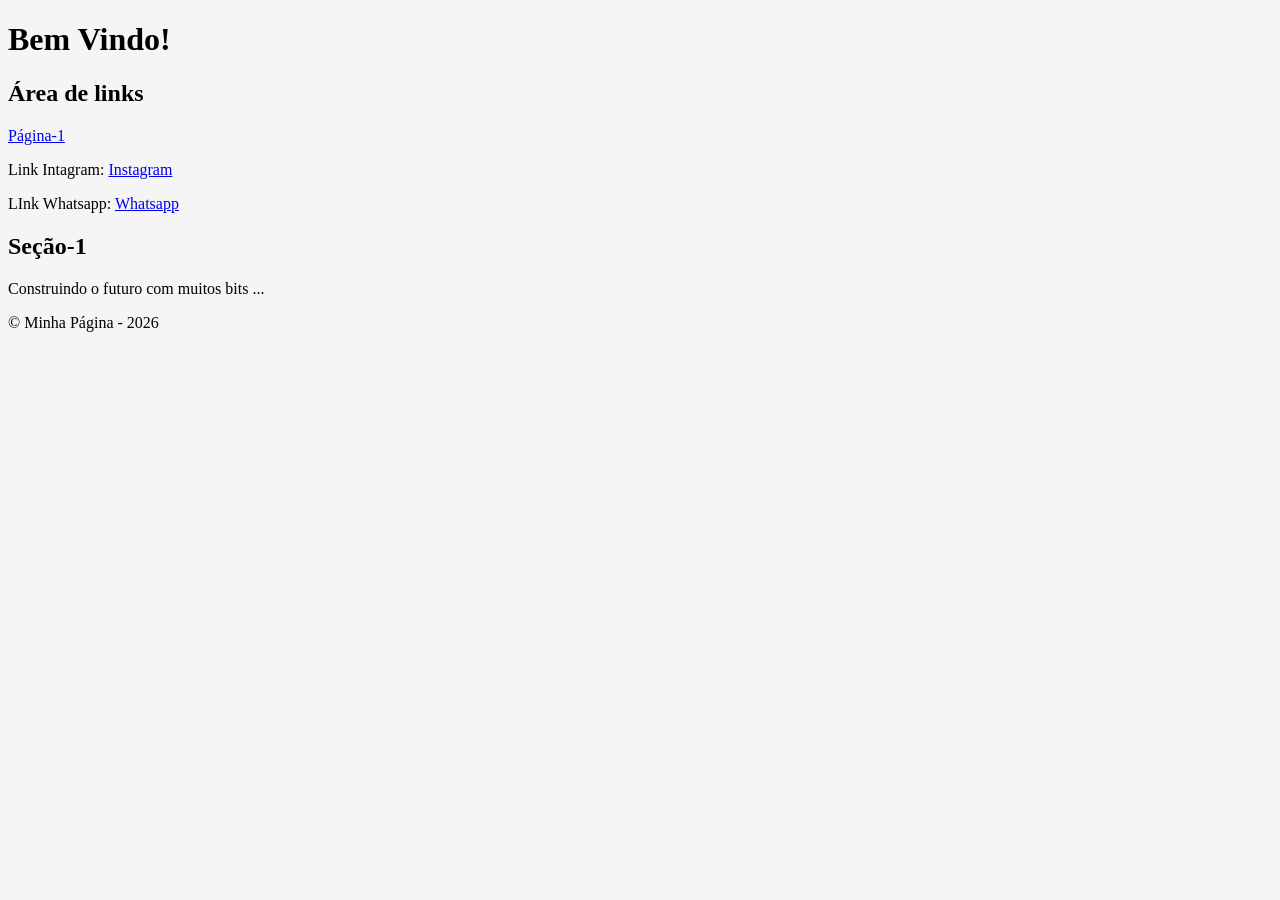
==== index.html @ 940dbaf5 "[hiperlink]" ====
<!DOCTYPE html>
<!-- Este é um doctype ou DTD, o que define o tipo de HTML a ser carregado na máquina do cliente, ele informa ao navegador qual conjunto de bibliotecas carregar para que todo a estrutura seja otmizada de forma rápida e segura.-->
<!-- Eu sou um comentário em HTML, eu sou ignorado pelo interpretador do navegador e não sou apresentado aos usuários. -->


<html lang="pt-br">
 <head>
  <meta charset="UTF-8">
  <title>Página Inicial</title>
  <link rel="stylesheet" href="style.css">
 </head>
 <body>
   <p>
     <h1>Bem Vindo!</h1>
     <h2>Área de links</h2>
     <nav>
       <p><a href="./pagina1.html">Página-1</a></p>
	     <p>Link Intagram: <a href="https://www.instagram.com/arthuur_arrudaa">Instagram</a></p>
       <p>LInk Whatsapp: <a href="https://api.whatsapp.com/send?phone=5511940006246">Whatsapp</a></p>
     </nav>
   </header>
   <main>
     <section>
          <h2>Seção-1</h2>
     <p>Construindo o futuro com muitos bits ...</p>
     </section>
   </main>
   <footer>
     <p>&copy; Minha Página - 2026</p>
   </footer>
 </body>
</html>
---- style.css ----
body {
    background-color: whitesmoke
}
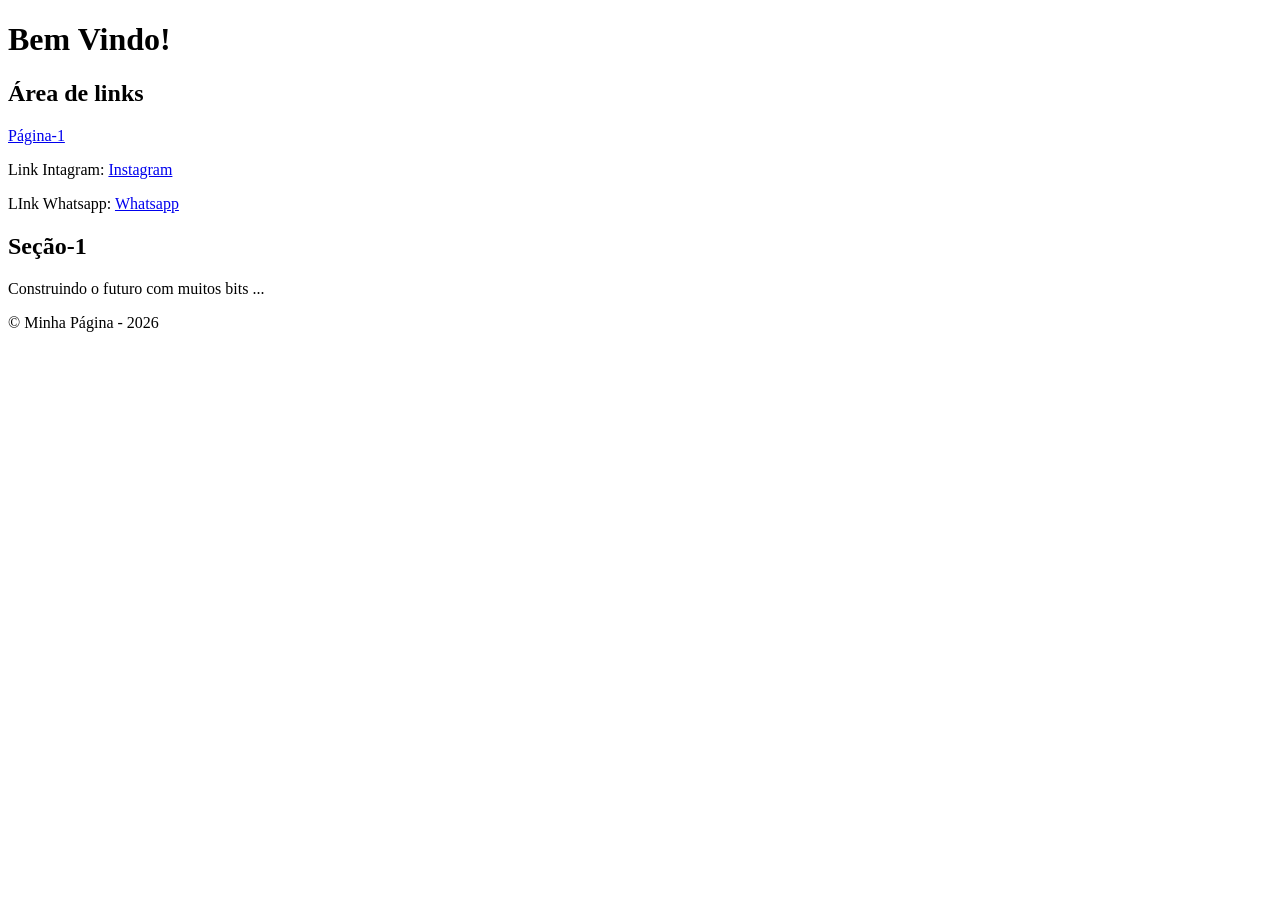
==== commit 6f6e2ad8: ""rm569593"" ====
--- a/index.html
+++ b/index.html
@@ -7,7 +7,6 @@
  <head>
   <meta charset="UTF-8">
   <title>Página Inicial</title>
-  <link rel="stylesheet" href="style.css">
  </head>
  <body>
    <p>
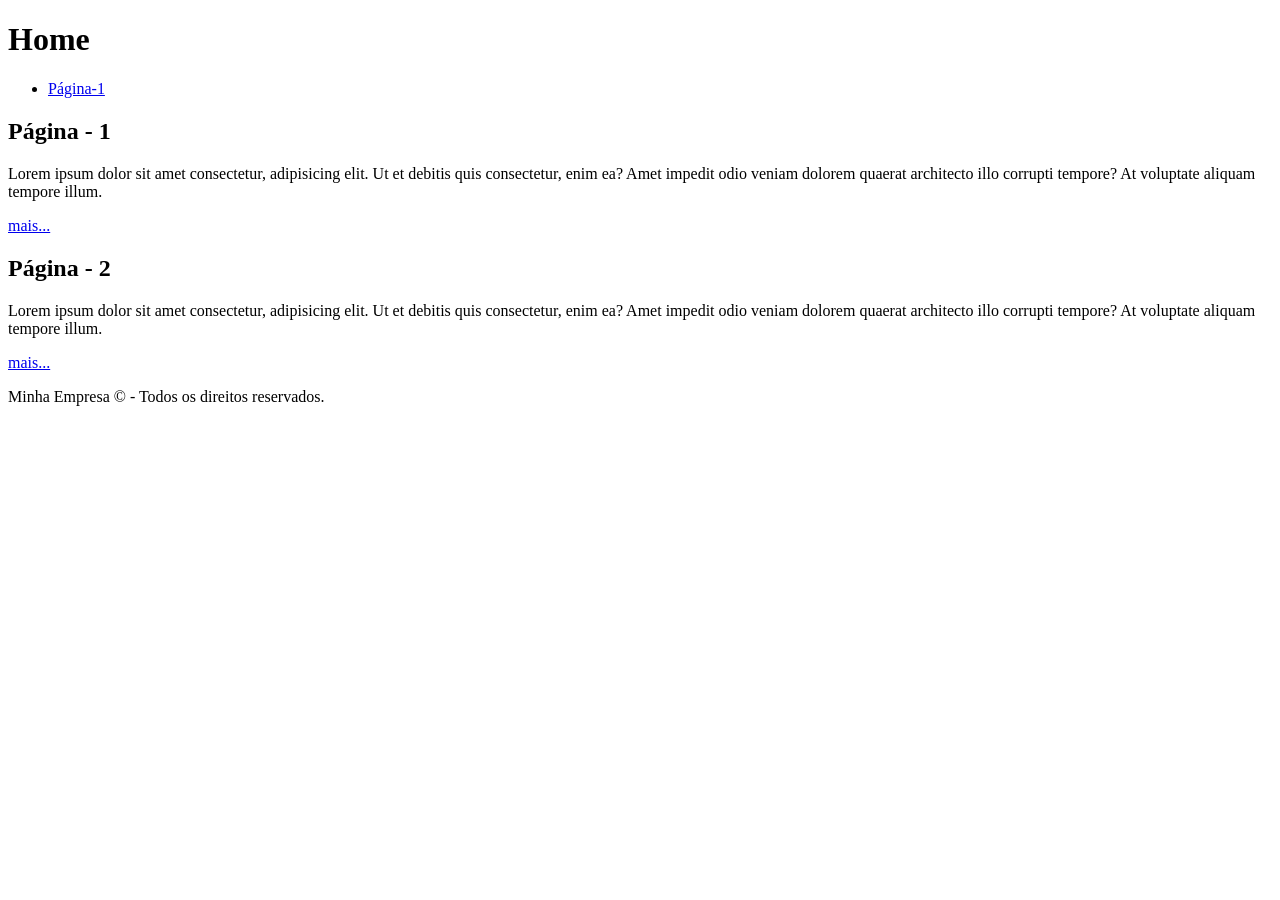
==== commit 1f6cdff5: "feat : Refatoramos a página Index com tags semânticas" ====
--- a/index.html
+++ b/index.html
@@ -1,32 +1,37 @@
 <!DOCTYPE html>
-<!-- Este é um doctype ou DTD, o que define o tipo de HTML a ser carregado na máquina do cliente, ele informa ao navegador qual conjunto de bibliotecas carregar para que todo a estrutura seja otmizada de forma rápida e segura.-->
-<!-- Eu sou um comentário em HTML, eu sou ignorado pelo interpretador do navegador e não sou apresentado aos usuários. -->
-
-
 <html lang="pt-br">
  <head>
   <meta charset="UTF-8">
+  <meta name="viewport" content="width=device-width, initial-scale=1.0">
   <title>Página Inicial</title>
  </head>
  <body>
-   <p>
-     <h1>Bem Vindo!</h1>
-     <h2>Área de links</h2>
-     <nav>
-       <p><a href="./pagina1.html">Página-1</a></p>
-	     <p>Link Intagram: <a href="https://www.instagram.com/arthuur_arrudaa">Instagram</a></p>
-       <p>LInk Whatsapp: <a href="https://api.whatsapp.com/send?phone=5511940006246">Whatsapp</a></p>
-     </nav>
-   </header>
-   <main>
-     <section>
-          <h2>Seção-1</h2>
-     <p>Construindo o futuro com muitos bits ...</p>
-     </section>
-   </main>
-   <footer>
-     <p>&copy; Minha Página - 2026</p>
-   </footer>
+  
+  <header>
+   <h1>Home</h1>
+   <nav>
+    <ul>
+     <li> <a href="./pagina1.html">  Página-1  </a> </li>
+    </ul>
+   </nav>
+  </header>
+
+  <main>
+   <section>
+    <h2>Página - 1</h2>
+    <p>Lorem ipsum dolor sit amet consectetur, adipisicing elit. Ut et debitis quis consectetur, enim ea? Amet impedit odio veniam dolorem quaerat architecto illo corrupti tempore? At voluptate aliquam tempore illum.</p>
+    <a href="./pagina1.html">mais...</a>
+   </section>
+   <section>
+    <h2>Página - 2</h2>
+    <p>Lorem ipsum dolor sit amet consectetur, adipisicing elit. Ut et debitis quis consectetur, enim ea? Amet impedit odio veniam dolorem quaerat architecto illo corrupti tempore? At voluptate aliquam tempore illum.</p>
+    <a href="./paginas/pagina2.html">mais...</a>
+   </section>
+  </main>
+
+  <footer>
+   <p>Minha Empresa &copy; - Todos os direitos reservados.</p>
+  </footer>
+
  </body>
-</html>
- +</html>
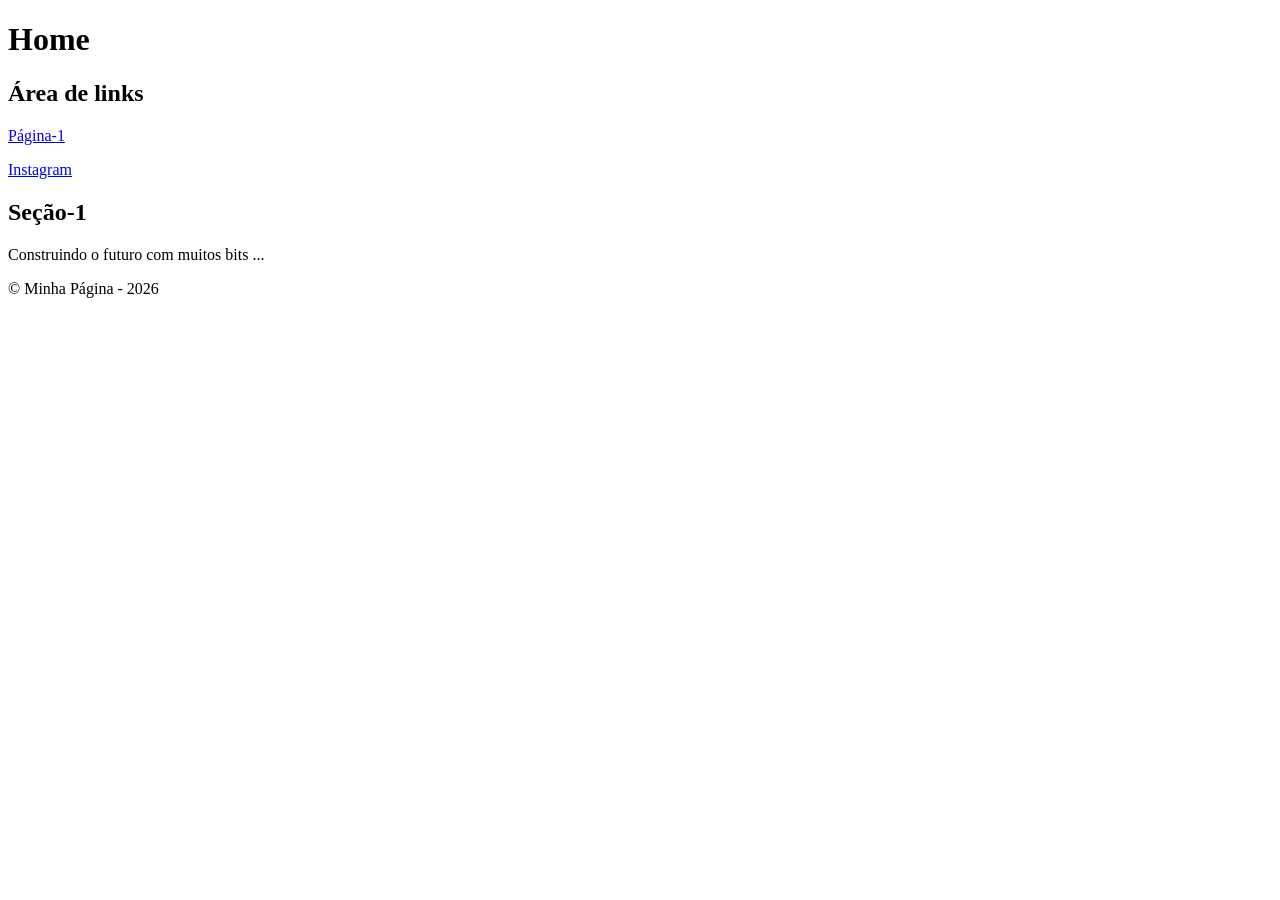
==== commit da9230b7: ""modificações"" ====
--- a/index.html
+++ b/index.html
@@ -1,37 +1,31 @@
 <!DOCTYPE html>
+<!-- Este é um doctype ou DTD, o que define o tipo de HTML a ser carregado na máquina do cliente, ele informa ao navegador qual conjunto de bibliotecas carregar para que todo a estrutura seja otmizada de forma rápida e segura.-->
+<!-- Eu sou um comentário em HTML, eu sou ignorado pelo interpretador do navegador e não sou apresentado aos usuários. -->
+
 <html lang="pt-br">
  <head>
   <meta charset="UTF-8">
-  <meta name="viewport" content="width=device-width, initial-scale=1.0">
   <title>Página Inicial</title>
  </head>
  <body>
-  
-  <header>
-   <h1>Home</h1>
-   <nav>
-    <ul>
-     <li> <a href="./pagina1.html">  Página-1  </a> </li>
-    </ul>
-   </nav>
-  </header>
-
-  <main>
-   <section>
-    <h2>Página - 1</h2>
-    <p>Lorem ipsum dolor sit amet consectetur, adipisicing elit. Ut et debitis quis consectetur, enim ea? Amet impedit odio veniam dolorem quaerat architecto illo corrupti tempore? At voluptate aliquam tempore illum.</p>
-    <a href="./pagina1.html">mais...</a>
-   </section>
-   <section>
-    <h2>Página - 2</h2>
-    <p>Lorem ipsum dolor sit amet consectetur, adipisicing elit. Ut et debitis quis consectetur, enim ea? Amet impedit odio veniam dolorem quaerat architecto illo corrupti tempore? At voluptate aliquam tempore illum.</p>
-    <a href="./paginas/pagina2.html">mais...</a>
-   </section>
-  </main>
-
-  <footer>
-   <p>Minha Empresa &copy; - Todos os direitos reservados.</p>
-  </footer>
-
+   <p>
+     <h1>Home</h1>
+     <h2>Área de links</h2>
+     <nav>
+       <p><a href="./pagina1.html">Página-1</a></p>
+	     <p><a href="https://www.instagram.com/arthuur_arrudaa">Instagram</a></p>
+       <p><a href="https://api.whatsapp.com/send?phone=5511940006246"></a></p>
+     </nav>
+   </header>
+   <main>
+     <section>
+          <h2>Seção-1</h2>
+     <p>Construindo o futuro com muitos bits ...</p>
+     </section>
+   </main>
+   <footer>
+     <p>&copy; Minha Página - 2026</p>
+   </footer>
  </body>
-</html>+</html>
+ 
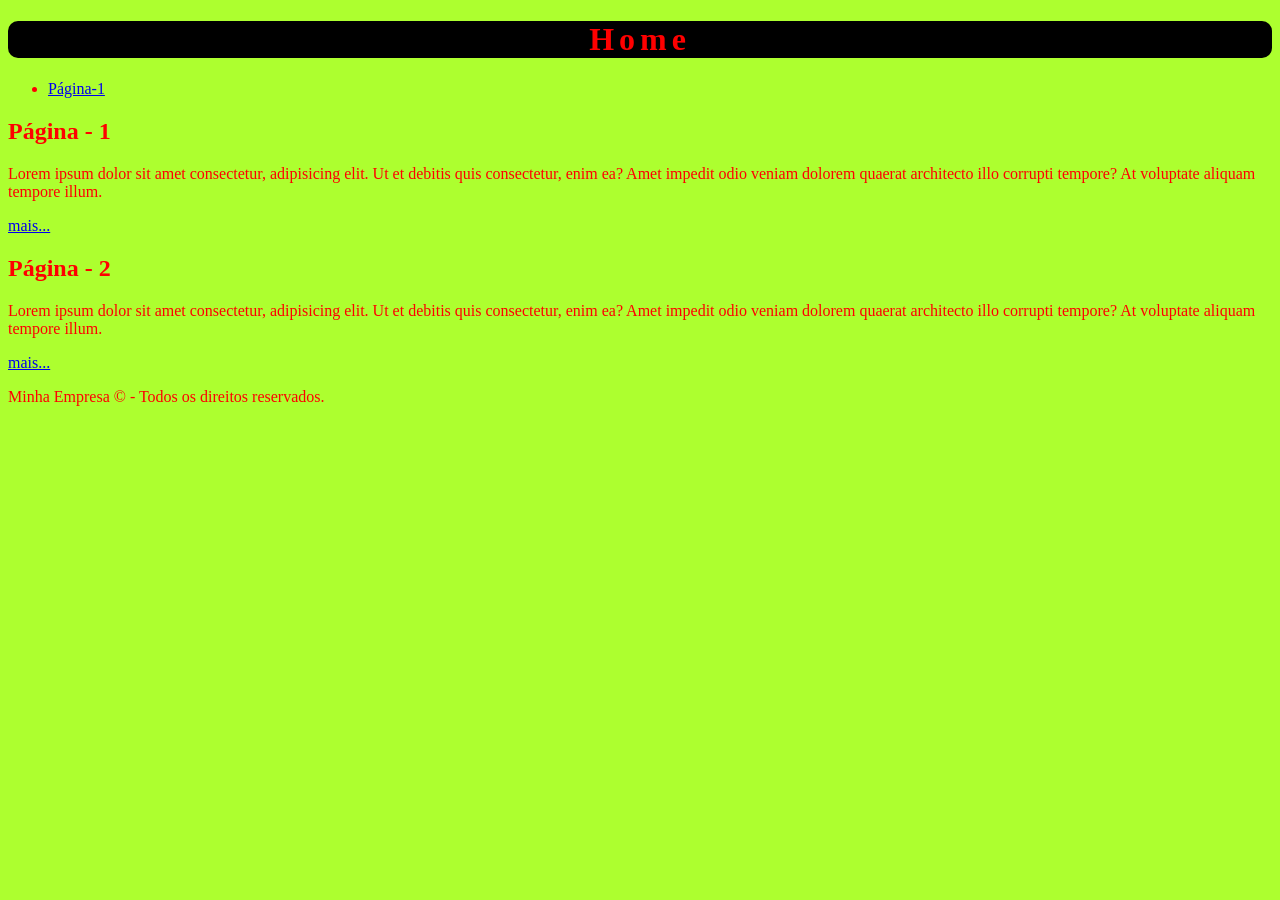
==== commit bf9b7121: ""Paginas"" ====
--- a/index.html
+++ b/index.html
@@ -1,31 +1,38 @@
 <!DOCTYPE html>
-<!-- Este é um doctype ou DTD, o que define o tipo de HTML a ser carregado na máquina do cliente, ele informa ao navegador qual conjunto de bibliotecas carregar para que todo a estrutura seja otmizada de forma rápida e segura.-->
-<!-- Eu sou um comentário em HTML, eu sou ignorado pelo interpretador do navegador e não sou apresentado aos usuários. -->
+<html lang="pt-br">
+	<head>
+		<meta charset="UTF-8">
+		<meta name="viewport" content="width=device-width, initial-scale=1.0">
+		<title>Págin</title>
+	</head>
+	<body style="background-color: greenyellow;color:red;">
+		
+		<header>
+			<h1 style="text-align: center;background-color: black;border-radius: 10px;letter-spacing: 5px;">Home</h1>
+			<nav>
+				<ul>
+					<li> <a href="./pagina1.html">  Página-1  </a> </li>
+				</ul>
+			</nav>
+		</header>
 
-<html lang="pt-br">
- <head>
-  <meta charset="UTF-8">
-  <title>Página Inicial</title>
- </head>
- <body>
-   <p>
-     <h1>Home</h1>
-     <h2>Área de links</h2>
-     <nav>
-       <p><a href="./pagina1.html">Página-1</a></p>
-	     <p><a href="https://www.instagram.com/arthuur_arrudaa">Instagram</a></p>
-       <p><a href="https://api.whatsapp.com/send?phone=5511940006246"></a></p>
-     </nav>
-   </header>
-   <main>
-     <section>
-          <h2>Seção-1</h2>
-     <p>Construindo o futuro com muitos bits ...</p>
-     </section>
-   </main>
-   <footer>
-     <p>&copy; Minha Página - 2026</p>
-   </footer>
- </body>
+		<main>
+			<section> 
+				<h2>Página - 1</h2>
+				<p>Lorem ipsum dolor sit amet consectetur, adipisicing elit. Ut et debitis quis consectetur, enim ea? Amet impedit odio veniam dolorem quaerat architecto illo corrupti tempore? At voluptate aliquam tempore illum.</p>
+				<a href="./pagina1.html">mais...</a>
+			</section>
+			<section>
+				<h2>Página - 2</h2>
+				<p>Lorem ipsum dolor sit amet consectetur, adipisicing elit. Ut et debitis quis consectetur, enim ea? Amet impedit odio veniam dolorem quaerat architecto illo corrupti tempore? At voluptate aliquam tempore illum.</p>
+				<a href="./paginas/pagina2.html">mais...</a>
+			</section>
+		</main>
+
+		<footer>
+			<p>Minha Empresa &copy; - Todos os direitos reservados.</p>
+		</footer>
+
+	</body>
 </html>
  
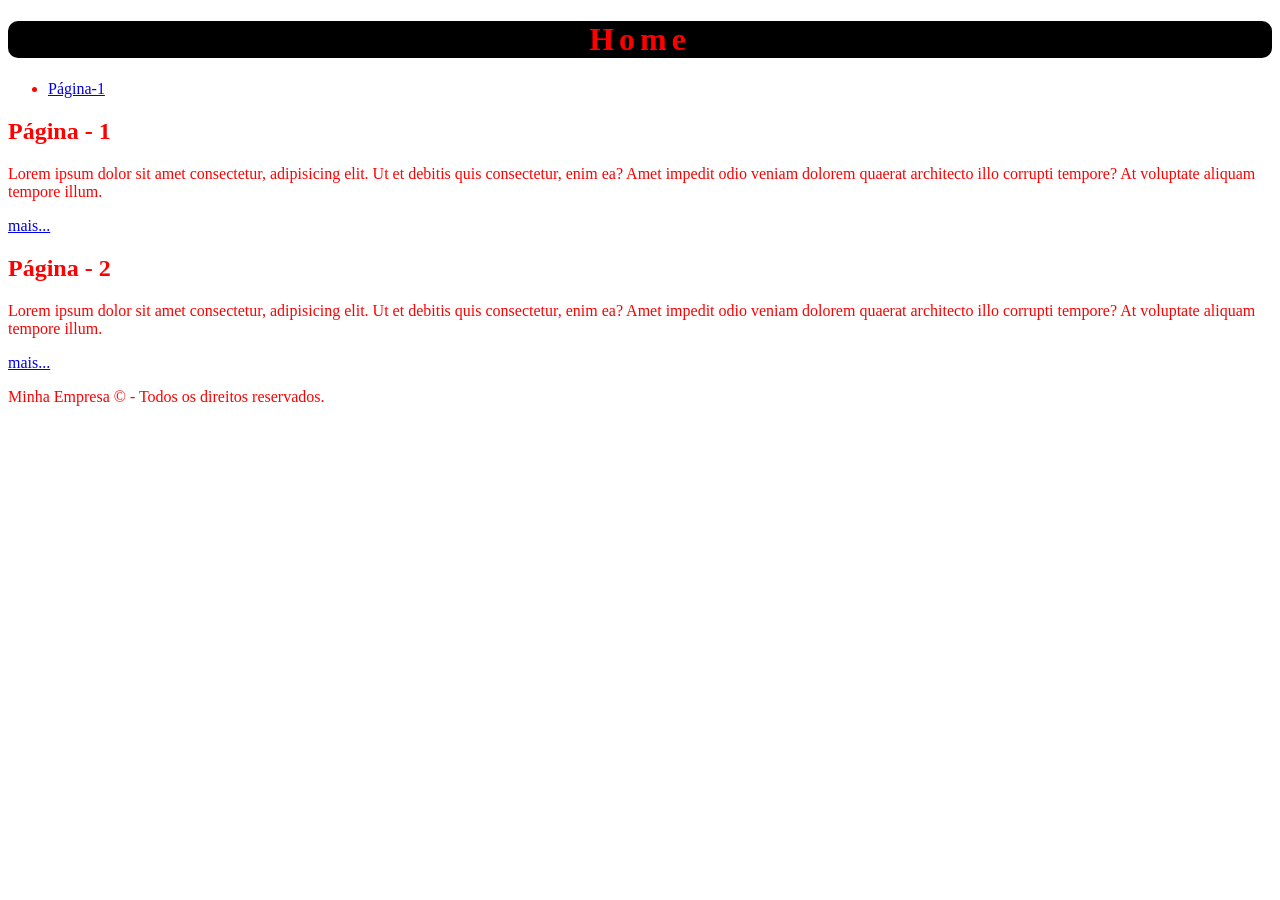
==== commit 8188cfa3: ""criação página 2"" ====
--- a/index.html
+++ b/index.html
@@ -3,9 +3,9 @@
 	<head>
 		<meta charset="UTF-8">
 		<meta name="viewport" content="width=device-width, initial-scale=1.0">
-		<title>Págin</title>
+		<title>Página Inicial</title>
 	</head>
-	<body style="background-color: greenyellow;color:red;">
+	<body style="background-color: rgb(255, 255, 255);color:red;">
 		
 		<header>
 			<h1 style="text-align: center;background-color: black;border-radius: 10px;letter-spacing: 5px;">Home</h1>
@@ -25,7 +25,7 @@
 			<section>
 				<h2>Página - 2</h2>
 				<p>Lorem ipsum dolor sit amet consectetur, adipisicing elit. Ut et debitis quis consectetur, enim ea? Amet impedit odio veniam dolorem quaerat architecto illo corrupti tempore? At voluptate aliquam tempore illum.</p>
-				<a href="./paginas/pagina2.html">mais...</a>
+				<a href="./pagina2.html">mais...</a>
 			</section>
 		</main>
 
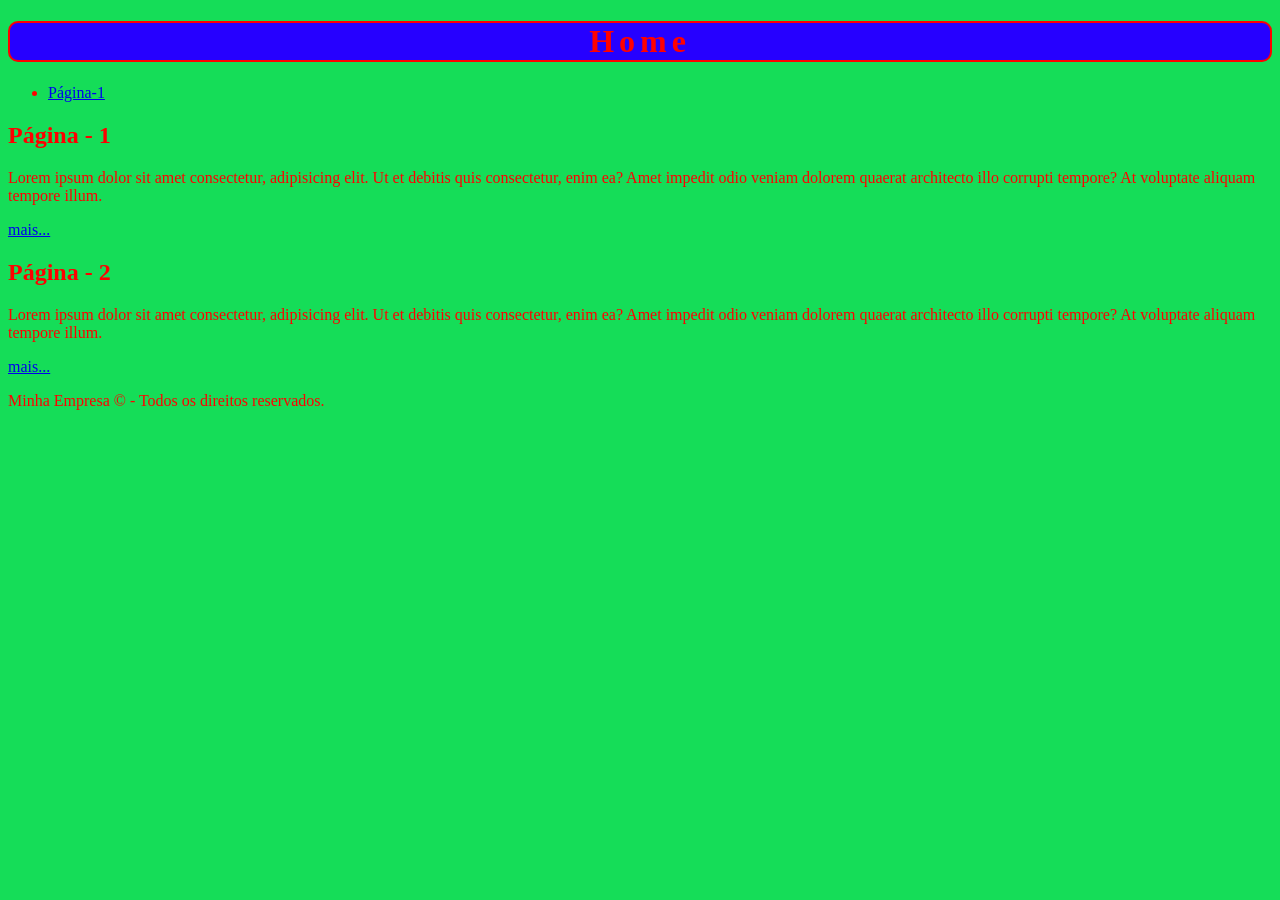
==== commit 4fd87447: "feat : Limpando o projeto do css inline e  interno" ====
--- a/index.html
+++ b/index.html
@@ -4,8 +4,14 @@
 		<meta charset="UTF-8">
 		<meta name="viewport" content="width=device-width, initial-scale=1.0">
 		<title>Página Inicial</title>
+		<style>
+			h1{
+				border: 2px solid red;
+				background-color: rgb(38, 0, 255) !important;
+			}
+		</style>
 	</head>
-	<body style="background-color: rgb(255, 255, 255);color:red;">
+	<body style="background-color: rgb(21, 221, 88);color:red;">
 		
 		<header>
 			<h1 style="text-align: center;background-color: black;border-radius: 10px;letter-spacing: 5px;">Home</h1>
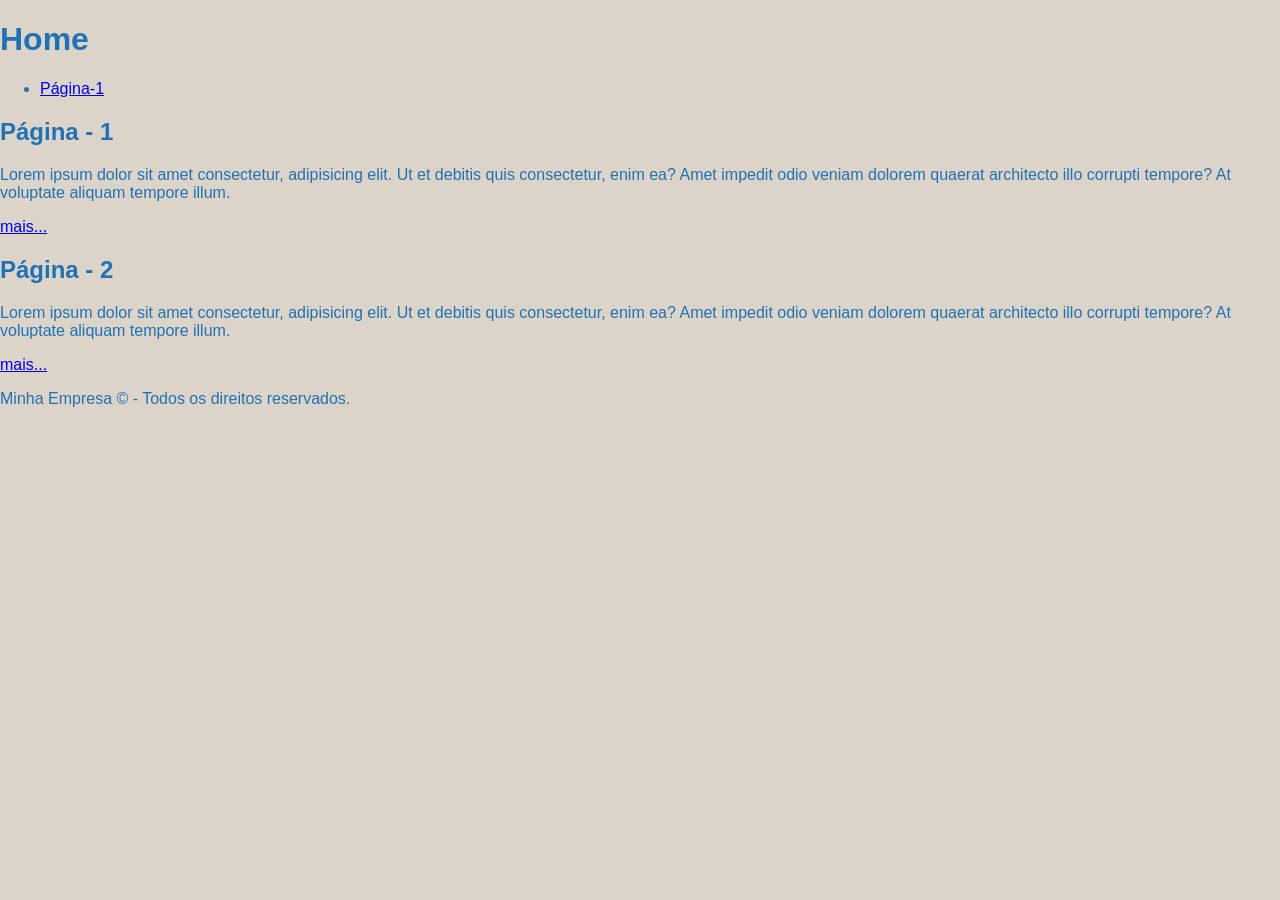
==== commit 6aed56c5: "Introdução CSS3" ====
--- a/index.html
+++ b/index.html
@@ -4,17 +4,12 @@
 		<meta charset="UTF-8">
 		<meta name="viewport" content="width=device-width, initial-scale=1.0">
 		<title>Página Inicial</title>
-		<style>
-			h1{
-				border: 2px solid red;
-				background-color: rgb(38, 0, 255) !important;
-			}
-		</style>
+		<link rel="stylesheet" href="./css/style.css">
 	</head>
-	<body style="background-color: rgb(21, 221, 88);color:red;">
+	<body>
 		
 		<header>
-			<h1 style="text-align: center;background-color: black;border-radius: 10px;letter-spacing: 5px;">Home</h1>
+			<h1>Home</h1>
 			<nav>
 				<ul>
 					<li> <a href="./pagina1.html">  Página-1  </a> </li>
@@ -31,7 +26,7 @@
 			<section>
 				<h2>Página - 2</h2>
 				<p>Lorem ipsum dolor sit amet consectetur, adipisicing elit. Ut et debitis quis consectetur, enim ea? Amet impedit odio veniam dolorem quaerat architecto illo corrupti tempore? At voluptate aliquam tempore illum.</p>
-				<a href="./pagina2.html">mais...</a>
+				<a href="/pagina2.html">mais...</a>
 			</section>
 		</main>
 
@@ -40,5 +35,4 @@
 		</footer>
 
 	</body>
-</html>
- +</html>
--- a/css/style.css
+++ b/css/style.css
@@ -0,0 +1,8 @@
+/* TEXTO */
+body {
+    font-family: 'Segoe UI', Tahoma, Geneva, Verdana, sans-serif;
+    background-color: rgb(221, 212, 201);
+    color: #1f72b6;
+    margin: 0;
+    font-size: 16px;
+}
